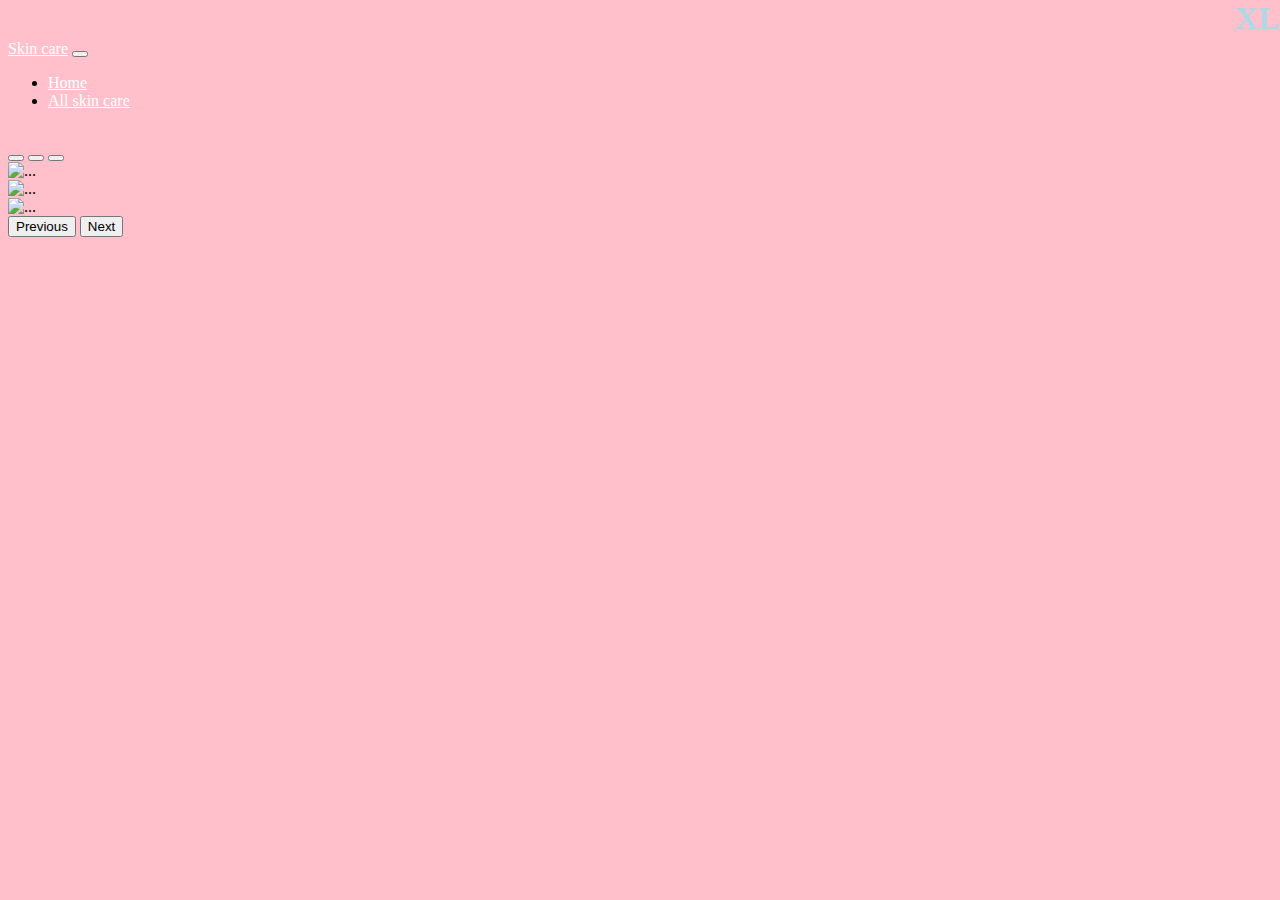
==== component.html @ f6652fb1 "Bootstarp" ====
<!DOCTYPE html>
<html lang="en">
  <head>
    <meta charset="UTF-8" />
    <meta name="viewport" content="width=device-width, initial-scale=1.0" />
    <title>First website</title>
    <link rel="stylesheet" href="./style.css" />
    <link
      href="https://cdn.jsdelivr.net/npm/bootstrap@5.3.2/dist/css/bootstrap.min.css"
      rel="stylesheet"
      integrity="sha384-T3c6CoIi6uLrA9TneNEoa7RxnatzjcDSCmG1MXxSR1GAsXEV/Dwwykc2MPK8M2HN"
      crossorigin="anonymous"
    />
    <style>
      body {
        background-color: pink;
      }
      img {
        height: 300px;
        width: 150px;
      }
    </style>
  </head>

  <body>
    <nav class="navbar navbar-expand-lg bg-secondary">
      <div class="container-fluid">
        <a class="navbar-brand" href="./component.html" style="color: white"
          >Skin care</a
        >
        <button
          class="navbar-toggler"
          type="button"
          data-bs-toggle="collapse"
          data-bs-target="#navbarNav"
          aria-controls="navbarNav"
          aria-expanded="false"
          aria-label="Toggle navigation"
        >
          <span class="navbar-toggler-icon"></span>
        </button>
        <div class="collapse navbar-collapse" id="navbarNav">
          <ul class="navbar-nav">
            <li class="nav-item">
              <a
                class="nav-link active"
                aria-current="page"
                href="./index.html"
                style="color: white"
                >Home</a
              >
            </li>
            <li class="nav-item">
              <a
                class="nav-link"
                href="https://indianexpress.com/article/lifestyle/life-style/follow-this-9-step-skincare-routine-suitable-for-indian-climates-8993219/"
                style="color: white"
                target="_blank"
                >All skin care</a
              >
            </li>
          </ul>
        </div>
      </div>
    </nav>
    <br />
    <div id="carouselExampleIndicators" class="carousel slide">
      <div class="carousel-indicators">
        <button
          type="button"
          data-bs-target="#carouselExampleIndicators"
          data-bs-slide-to="0"
          class="active"
          aria-current="true"
          aria-label="Slide 1"
        ></button>
        <button
          type="button"
          data-bs-target="#carouselExampleIndicators"
          data-bs-slide-to="1"
          aria-label="Slide 2"
        ></button>
        <button
          type="button"
          data-bs-target="#carouselExampleIndicators"
          data-bs-slide-to="2"
          aria-label="Slide 3"
        ></button>
      </div>
      <div class="carousel-inner">
        <div class="carousel-item active">
          <img
            src="https://encrypted-tbn0.gstatic.com/images?q=tbn:ANd9GcSHCE-XoVVfA90jB_pdNOD2d9zGkbQKpEbU9g&usqp=CAU"
            class="d-block w-100"
            alt="..."
          />
        </div>
        <div class="carousel-item">
          <img
            src="https://www.google.com/imgres?imgurl=https%3A%2F%2Fimages.assetsdelivery.com%2Fcompings_v2%2Fetoileark%2Fetoileark1701%2Fetoileark170100408.jpg&tbnid=WwyIHc37MoAtaM&vet=12ahUKEwiksZrnsNOCAxUp3DgGHY7hD28QMygZegQIARBs..i&imgrefurl=https%3A%2F%2Fwww.tasmeemme.com%2Fen%2Fstore-items%2Fcartoon-girl-care-her-face-skin-care-beauty%2F%3Fitem%3D1069378694&docid=rf-AZUxsOzBbxM&w=450&h=300&q=skin%20care%20image%20cartoon&hl=en&ved=2ahUKEwiksZrnsNOCAxUp3DgGHY7hD28QMygZegQIARBs"
            class="d-block w-100"
            alt="..."
          />
        </div>
        <div class="carousel-item">
          <img
            src="https://encrypted-tbn0.gstatic.com/images?q=tbn:ANd9GcT-uyFQypw0CTBZH_coFCfqtsYks20LQGVcEA&usqp=CAU"
            class="d-block w-100"
            alt="..."
          />
        </div>
      </div>
      <button
        class="carousel-control-prev"
        type="button"
        data-bs-target="#carouselExampleIndicators"
        data-bs-slide="prev"
      >
        <span class="carousel-control-prev-icon" aria-hidden="true"></span>
        <span class="visually-hidden">Previous</span>
      </button>
      <button
        class="carousel-control-next"
        type="button"
        data-bs-target="#carouselExampleIndicators"
        data-bs-slide="next"
      >
        <span class="carousel-control-next-icon" aria-hidden="true"></span>
        <span class="visually-hidden">Next</span>
      </button>
    </div>
    <script>
      src =
        "https://cdn.jsdelivr.net/npm/@popperjs/core@2.11.8/dist/umd/popper.min.js";
      integrity =
        "sha384-I7E8VVD/ismYTF4hNIPjVp/Zjvgyol6VFvRkX/vR+Vc4jQkC+hVqc2pM8ODewa9r";
      crossorigin = "anonymous";
    </script>
    <script>
      src =
        "https://cdn.jsdelivr.net/npm/bootstrap@5.3.2/dist/js/bootstrap.min.js";
      integrity =
        "sha384-BBtl+eGJRgqQAUMxJ7pMwbEyER4l1g+O15P+16Ep7Q9Q+zqX6gSbd85u4mG4QzX+";
      crossorigin = "anonymous";
    </script>
  </body>
</html>
---- style.css ----
body {
    margin-top: 40px;

  }

  body::before {
    content: "XS";
    color: lightblue;
    font-size: 2rem;
    font-weight: bold;
    position: fixed;
    top: 0;
    right: 0;
  }


  .box {
    background-color: pink;
    border: 1px solid black;
    min-height: 50px;
    font-size: 2rem;
  }

  @media (min-width: 576px) {
    body::before {
      content: "SM";
    }
  }

  @media (min-width: 768px) {
    body::before {
      content: "MD";
    }
  }

  @media (min-width: 992px) {
    body::before {
      content: "LG";
    }
  }

  @media (min-width: 1200px) {
    body::before {
      content: "XL";
    }
  }

  @media (min-width: 1400px) {
    body::before {
      content: "XXL";
    }
  }
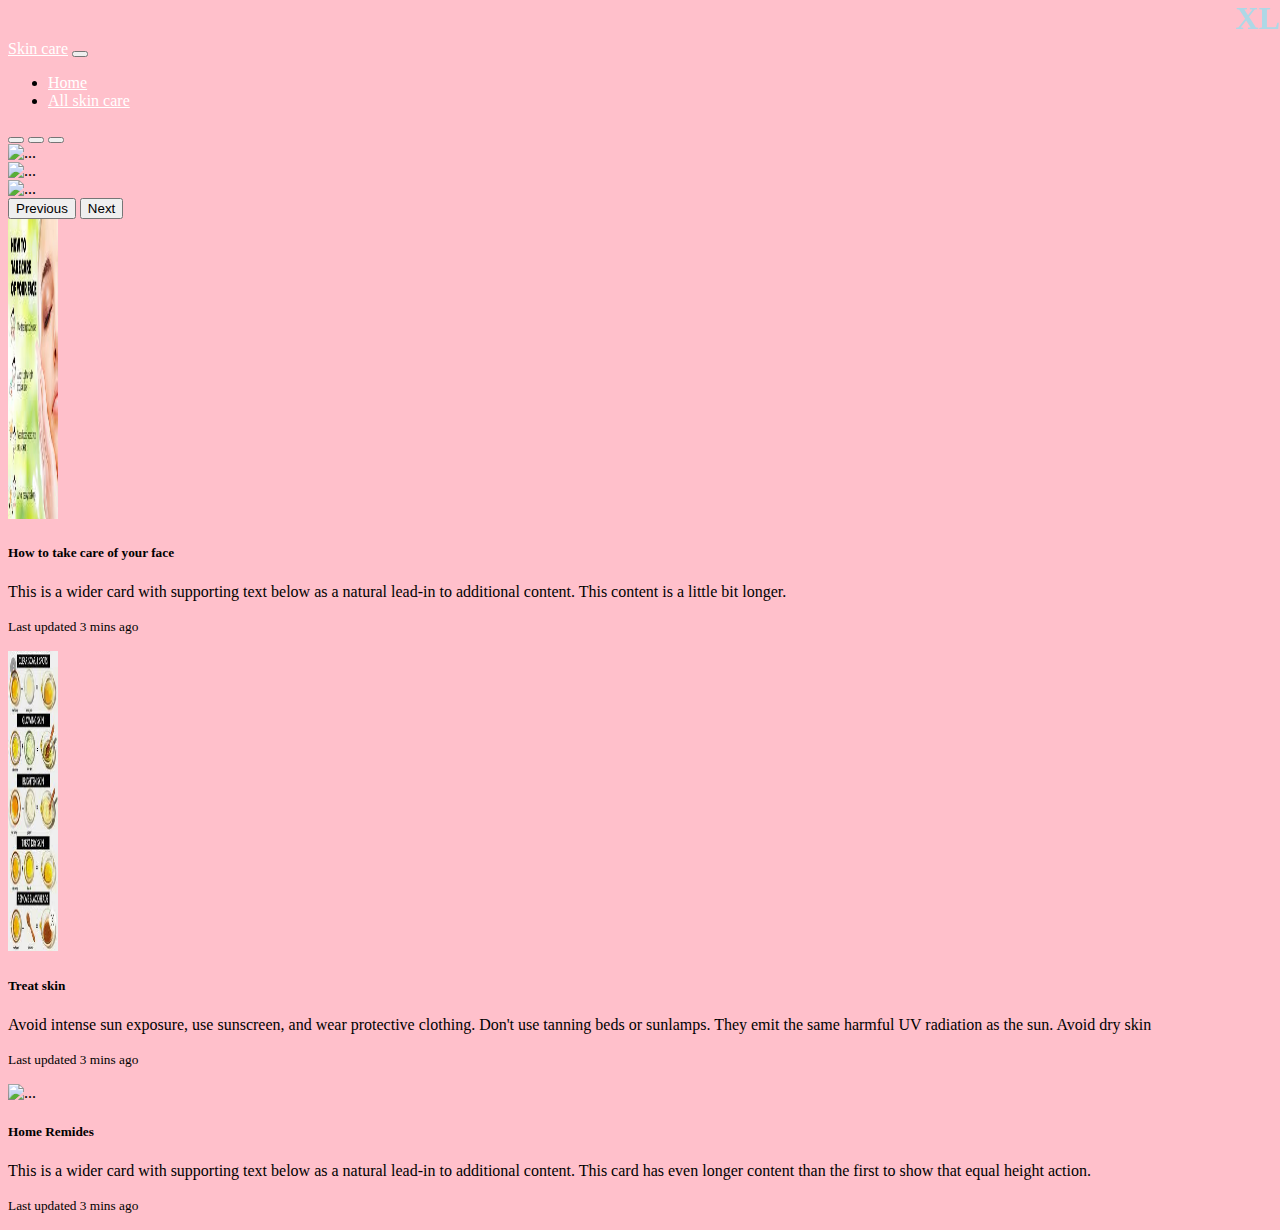
==== commit 19a595cd: "changed" ====
--- a/component.html
+++ b/component.html
@@ -17,7 +17,7 @@
       }
       img {
         height: 300px;
-        width: 150px;
+        width: 50px;
       }
     </style>
   </head>
@@ -63,7 +63,8 @@
         </div>
       </div>
     </nav>
-    <br />
+    <!-- -----------carousel---------- -->
+    
     <div id="carouselExampleIndicators" class="carousel slide">
       <div class="carousel-indicators">
         <button
@@ -90,21 +91,21 @@
       <div class="carousel-inner">
         <div class="carousel-item active">
           <img
-            src="https://encrypted-tbn0.gstatic.com/images?q=tbn:ANd9GcSHCE-XoVVfA90jB_pdNOD2d9zGkbQKpEbU9g&usqp=CAU"
+            src="https://cdn.vectorstock.com/i/preview-lt/89/84/skincare-cartoon-composition-vector-35528984.webp"
             class="d-block w-100"
             alt="..."
           />
         </div>
         <div class="carousel-item">
           <img
-            src="https://www.google.com/imgres?imgurl=https%3A%2F%2Fimages.assetsdelivery.com%2Fcompings_v2%2Fetoileark%2Fetoileark1701%2Fetoileark170100408.jpg&tbnid=WwyIHc37MoAtaM&vet=12ahUKEwiksZrnsNOCAxUp3DgGHY7hD28QMygZegQIARBs..i&imgrefurl=https%3A%2F%2Fwww.tasmeemme.com%2Fen%2Fstore-items%2Fcartoon-girl-care-her-face-skin-care-beauty%2F%3Fitem%3D1069378694&docid=rf-AZUxsOzBbxM&w=450&h=300&q=skin%20care%20image%20cartoon&hl=en&ved=2ahUKEwiksZrnsNOCAxUp3DgGHY7hD28QMygZegQIARBs"
+            src="https://cdn.vectorstock.com/i/preview-lt/57/82/skincare-mask-application-cartoon-vector-35765782.webp"
             class="d-block w-100"
             alt="..."
           />
         </div>
         <div class="carousel-item">
           <img
-            src="https://encrypted-tbn0.gstatic.com/images?q=tbn:ANd9GcT-uyFQypw0CTBZH_coFCfqtsYks20LQGVcEA&usqp=CAU"
+            src="https://cdn.vectorstock.com/i/preview-lt/74/80/skincare-products-cartoon-bottles-and-jars-vector-38997480.webp"
             class="d-block w-100"
             alt="..."
           />
@@ -129,6 +130,34 @@
         <span class="visually-hidden">Next</span>
       </button>
     </div>
+    <!-- -----card------ -->
+    <div class="card-group">
+      <div class="card">
+        <img src="[data-uri]" class="card-img-top" alt="...">
+        <div class="card-body">
+          <h5 class="card-title">How to take care of your face </h5>
+          <p class="card-text">This is a wider card with supporting text below as a natural lead-in to additional content. This content is a little bit longer.</p>
+          <p class="card-text"><small class="text-body-secondary">Last updated 3 mins ago</small></p>
+        </div>
+      </div>
+      
+      <div class="card">
+        <img src="[data-uri]" class="card-img-top" alt="...">
+        <div class="card-body">
+          <h5 class="card-title">Treat skin</h5>
+          <p class="card-text"> Avoid intense sun exposure, use sunscreen, and wear protective clothing. Don't use tanning beds or sunlamps. They emit the same harmful UV radiation as the sun. Avoid dry skin</p>
+          <p class="card-text"><small class="text-body-secondary">Last updated 3 mins ago</small></p>
+        </div>
+      </div>
+      <div class="card">
+        <img src="https://encrypted-tbn0.gstatic.com/images?q=tbn:ANd9GcRmPqjReFzAHi4MCHDd53asHbVe0xJTqhA4uUMDVKQ2C6-5U60p54VnY_uErSMGJBLPHp0&usqp=CAU" class="card-img-top" alt="...">
+        <div class="card-body">
+          <h5 class="card-title">Home Remides</h5>
+          <p class="card-text">This is a wider card with supporting text below as a natural lead-in to additional content. This card has even longer content than the first to show that equal height action.</p>
+          <p class="card-text"><small class="text-body-secondary">Last updated 3 mins ago</small></p>
+        </div>
+      </div>
+    </div>
     <script>
       src =
         "https://cdn.jsdelivr.net/npm/@popperjs/core@2.11.8/dist/umd/popper.min.js";
